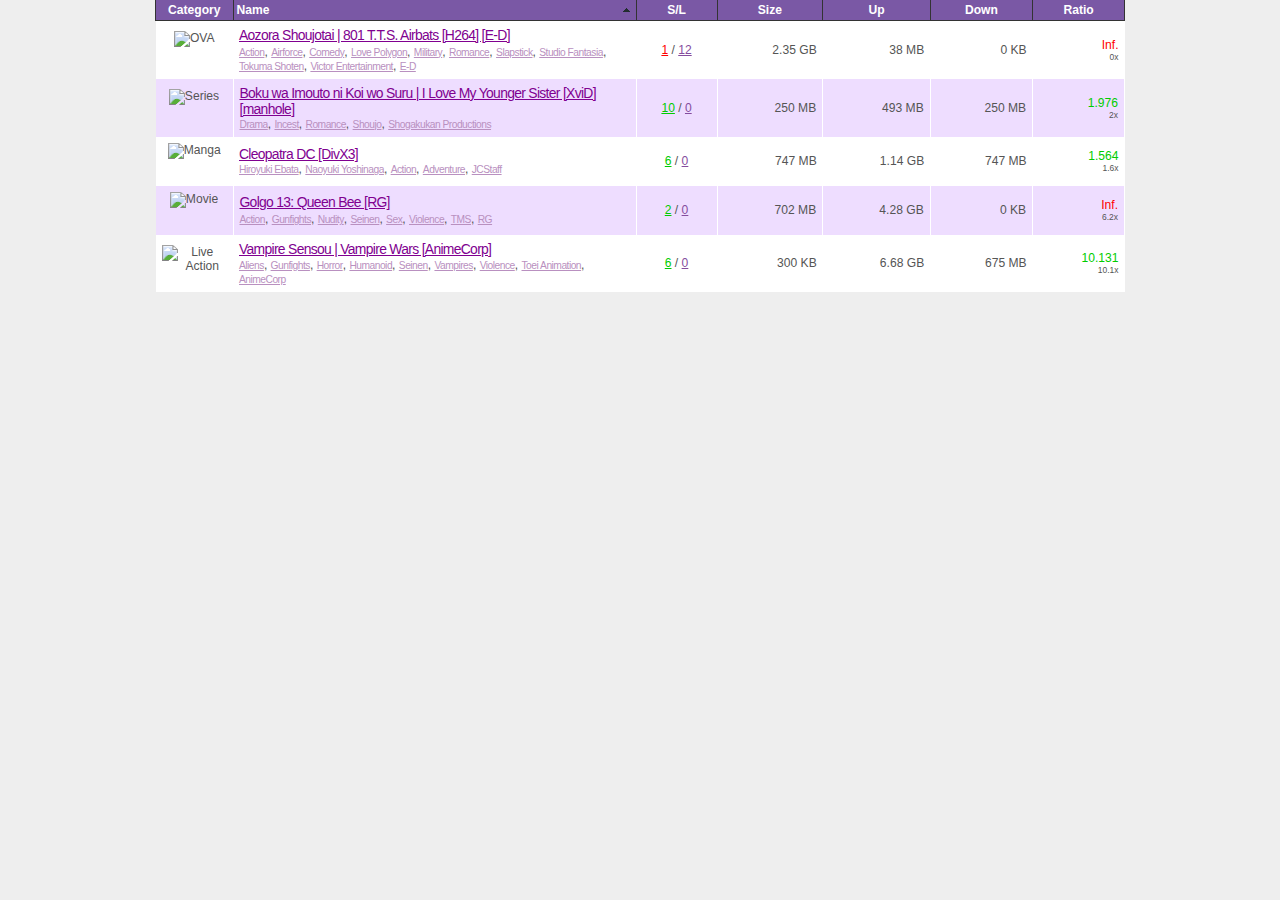
==== index.html @ 51ceb21c "sort by name, descending, by default" ====
<!DOCTYPE HTML PUBLIC "-//W3C//DTD XHTML 1.0 Strict//EN" "http://www.w3.org/TR/xhtml1/DTD/xhtml1-strict.dtd">
<html xmlns="http://www.w3.org/1999/xhtml"><head>


	<title>BakaBT - Anime - Bittorrent - Download - Public Tracker</title>
	<script type="text/Javascript" src="files/jquery.js"></script>
	<script type="text/Javascript" src="files/jquery.tablesorter.min.js"></script>
	<link rel="stylesheet" type="text/css" href="files/common2.css" media="all">
	<style type="text/css">
		th.headerSortUp {
			background-image: url('files/asc.gif') !important;
			background-position: right center;
			background-repeat: no-repeat;
		}
		th.headerSortDown {
			background-image: url('files/desc.gif') !important;
			background-position: right center;
			background-repeat: no-repeat;
		}
		th.size,
		th.transfer_up,
		th.transfer_down,
		th.ratio {
			text-align: center !important;
		}
	</style>
</head><body id="userdetails">

<div class="main">
	
<div class="torrents"><table class="torrents">
	<thead><tr>
<th class="category">Category</th><th class="name">Name</th><th class="peers">S/L</th><th class="size">Size</th><th class="transfer_up">Up</th><th class="transfer_down">Down</th><th class="ratio">Ratio</th>	</tr></thead><tbody>
	<tr class="alt0">
		<td class="category">
			<div class="t_149892">
				<img alt="OVA" title="OVA" class="icon ova_small">			</div>
		</td>
						<td class="name">
			<div class="tb_149892">
				<a class="title sort-data" href="http://www.bakabt.com/149892-aozora-shoujotai-801-t-t-s-airbats-h264-e-d.html">Aozora Shoujotai | 801 T.T.S. Airbats [H264] [E-D]</a>
			<img src="files/pixel.gif" class="icon multi" alt="Multiaudio" title="Multiaudio"><img src="files/pixel.gif" class="icon bonusbig" alt="Bonus" title="Bonus">				<a href="http://www.bakabt.com/edit.php?id=149892"><img class="icon torrent_edit" src="files/pixel.gif" alt="Edit Torrent Info" title="Edit Torrent Info"></a>
				<a href="http://www.bakabt.com/sandbox.php?id=149892"><img class="icon torrent_description" src="files/pixel.gif" alt="Edit Torrent Description" title="Edit Torrent Description"></a>
							</div>
						<span class="tags"><a href="http://www.bakabt.com/browse.php?keyword=Action&amp;hit=1">Action</a>, <a href="http://www.bakabt.com/browse.php?keyword=Airforce&amp;hit=1">Airforce</a>, <a href="http://www.bakabt.com/browse.php?keyword=Comedy&amp;hit=1">Comedy</a>, <a href="http://www.bakabt.com/browse.php?keyword=Love%20Polygon&amp;hit=1">Love Polygon</a>, <a href="http://www.bakabt.com/browse.php?keyword=Military&amp;hit=1">Military</a>, <a href="http://www.bakabt.com/browse.php?keyword=Romance&amp;hit=1">Romance</a>, <a href="http://www.bakabt.com/browse.php?keyword=Slapstick&amp;hit=1">Slapstick</a>, <a href="http://www.bakabt.com/browse.php?keyword=Studio%20Fantasia&amp;hit=1">Studio Fantasia</a>, <a href="http://www.bakabt.com/browse.php?keyword=Tokuma%20Shoten&amp;hit=1">Tokuma Shoten</a>, <a href="http://www.bakabt.com/browse.php?keyword=Victor%20Entertainment&amp;hit=1">Victor Entertainment</a>, <a href="http://www.bakabt.com/browse.php?keyword=E-D&amp;hit=1">E-D</a></span>
											</td>
					<td class="peers">
						<a href="http://www.bakabt.com/149892-aozora-shoujotai-801-t-t-s-airbats-h264-e-d.html" style="color: rgb(255, 0, 0);" class="sort-data">1</a> / <a href="http://www.bakabt.com/149892-aozora-shoujotai-801-t-t-s-airbats-h264-e-d.html">12</a></td>
						<td class="size"><span class="sort-data">2.35 GB</span></td>
						<td class="transfer_up"><span class="sort-data">38 MB</span></td>
						<td class="transfer_down"><span class="sort-data">0 KB</span></td>
						<td class="ratio"><span style="color: rgb(255, 0, 0);" class="sort-data">Inf.</span><sup>0x</sup></td>
					</tr>

	<tr class="alt1">
		<td class="category">
			<div class="t_128088">
				<img alt="Series" title="OVA" class="icon ova_small">			</div>
		</td>
						<td class="name">
			<div class="tb_128088">
				<a class="title" href="http://www.bakabt.com/128088-boku-wa-imouto-ni-koi-wo-suru-i-love-my-younger-sister-xvid-manhole.html">Boku wa Imouto ni Koi wo Suru | I Love My Younger Sister [XviD] [manhole]</a>
							<a href="http://www.bakabt.com/edit.php?id=128088"><img class="icon torrent_edit" src="files/pixel.gif" alt="Edit Torrent Info" title="Edit Torrent Info"></a>
				<a href="http://www.bakabt.com/sandbox.php?id=128088"><img class="icon torrent_description" src="files/pixel.gif" alt="Edit Torrent Description" title="Edit Torrent Description"></a>
							</div>
						<span class="tags"><a href="http://www.bakabt.com/browse.php?keyword=Drama&amp;hit=1">Drama</a>, <a href="http://www.bakabt.com/browse.php?keyword=Incest&amp;hit=1">Incest</a>, <a href="http://www.bakabt.com/browse.php?keyword=Romance&amp;hit=1">Romance</a>, <a href="http://www.bakabt.com/browse.php?keyword=Shoujo&amp;hit=1">Shoujo</a>, <a href="http://www.bakabt.com/browse.php?keyword=Shogakukan%20Productions&amp;hit=1">Shogakukan Productions</a></span>
											</td>
					<td class="peers">
						<a href="http://www.bakabt.com/128088-boku-wa-imouto-ni-koi-wo-suru-i-love-my-younger-sister-xvid-manhole.html" style="color: rgb(0, 204, 0);">10</a> / <a href="http://www.bakabt.com/128088-boku-wa-imouto-ni-koi-wo-suru-i-love-my-younger-sister-xvid-manhole.html">0</a></td>
						<td class="size"><span class="sort-data">250 MB</span></td>
						<td class="transfer_up"><span class="sort-data">493 MB</span></td>
						<td class="transfer_down"><span class="sort-data">250 MB</span></td>
						<td class="ratio"><span style="color: rgb(0, 204, 0);" class="sort-data">1.976</span><sup>2x</sup></td>
					</tr>
	<tr class="alt0">
		<td class="category">
			<div class="t_127735">
				<img alt="Manga" title="OVA" class="icon ova_small">			</div>
		</td>
						<td class="name">
			<div class="tb_127735">
				<a class="title" href="http://www.bakabt.com/127735-cleopatra-dc-divx3.html">Cleopatra DC [DivX3]</a>
							<a href="http://www.bakabt.com/edit.php?id=127735"><img class="icon torrent_edit" src="files/pixel.gif" alt="Edit Torrent Info" title="Edit Torrent Info"></a>
				<a href="http://www.bakabt.com/sandbox.php?id=127735"><img class="icon torrent_description" src="files/pixel.gif" alt="Edit Torrent Description" title="Edit Torrent Description"></a>
							</div>
						<span class="tags"><a href="http://www.bakabt.com/browse.php?keyword=Hiroyuki%20Ebata&amp;hit=1">Hiroyuki Ebata</a>, <a href="http://www.bakabt.com/browse.php?keyword=Naoyuki%20Yoshinaga&amp;hit=1">Naoyuki Yoshinaga</a>, <a href="http://www.bakabt.com/browse.php?keyword=Action&amp;hit=1">Action</a>, <a href="http://www.bakabt.com/browse.php?keyword=Adventure&amp;hit=1">Adventure</a>, <a href="http://www.bakabt.com/browse.php?keyword=JCStaff&amp;hit=1">JCStaff</a></span>
											</td>
					<td class="peers">
						<a href="http://www.bakabt.com/127735-cleopatra-dc-divx3.html" style="color: rgb(0, 204, 0);">6</a> / <a href="http://www.bakabt.com/127735-cleopatra-dc-divx3.html">0</a></td>
						<td class="size"><span class="sort-data">747 MB</span></td>
						<td class="transfer_up"><span class="sort-data">1.14 GB</span></td>
						<td class="transfer_down"><span class="sort-data">747 MB</span></td>
						<td class="ratio"><span style="color: rgb(0, 204, 0);" class="sort-data">1.564</span><sup>1.6x</sup></td>
					</tr>
	<tr class="alt1">
		<td class="category">
			<div class="t_11923">
				<img alt="Movie" title="Movie" class="icon movie_small">			</div>
		</td>
						<td class="name">
			<div class="tb_11923">
				<a class="title" href="http://www.bakabt.com/11923-golgo-13-queen-bee-rg.html">Golgo 13: Queen Bee [RG]</a>
			<img src="files/pixel.gif" class="icon multi" alt="Multiaudio" title="Multiaudio"><img src="files/pixel.gif" class="icon bonusbig" alt="Bonus" title="Bonus">				<a href="http://www.bakabt.com/edit.php?id=11923"><img class="icon torrent_edit" src="files/pixel.gif" alt="Edit Torrent Info" title="Edit Torrent Info"></a>
				<a href="http://www.bakabt.com/sandbox.php?id=11923"><img class="icon torrent_description" src="files/pixel.gif" alt="Edit Torrent Description" title="Edit Torrent Description"></a>
							</div>
						<span class="tags"><a href="http://www.bakabt.com/browse.php?keyword=Action&amp;hit=1">Action</a>, <a href="http://www.bakabt.com/browse.php?keyword=Gunfights&amp;hit=1">Gunfights</a>, <a href="http://www.bakabt.com/browse.php?keyword=Nudity&amp;hit=1">Nudity</a>, <a href="http://www.bakabt.com/browse.php?keyword=Seinen&amp;hit=1">Seinen</a>, <a href="http://www.bakabt.com/browse.php?keyword=Sex&amp;hit=1">Sex</a>, <a href="http://www.bakabt.com/browse.php?keyword=Violence&amp;hit=1">Violence</a>, <a href="http://www.bakabt.com/browse.php?keyword=TMS&amp;hit=1">TMS</a>, <a href="http://www.bakabt.com/browse.php?keyword=RG&amp;hit=1">RG</a></span>
											</td>
					<td class="peers">
						<a href="http://www.bakabt.com/11923-golgo-13-queen-bee-rg.html" style="color: rgb(0, 204, 0);">2</a> / <a href="http://www.bakabt.com/11923-golgo-13-queen-bee-rg.html">0</a></td>
						<td class="size"><span class="sort-data">702 MB</span></td>
						<td class="transfer_up"><span class="sort-data">4.28 GB</span></td>
						<td class="transfer_down"><span class="sort-data">0 KB</span></td>
						<td class="ratio"><span style="color: rgb(255, 0, 0);" class="sort-data">Inf.</span><sup>6.2x</sup></td>
					</tr>
	<tr class="alt0">
		<td class="category">
			<div class="t_127184">
				<img alt="Live Action" title="OVA" class="icon ova_small">			</div>
		</td>
		<td class="name">
			<div class="tb_127184">
				<a class="title" href="http://www.bakabt.com/127184-vampire-sensou-vampire-wars-animecorp.html">Vampire Sensou | Vampire Wars [AnimeCorp]</a>
				<img src="files/pixel.gif" class="icon multi" alt="Multiaudio" title="Multiaudio">
				<a href="http://www.bakabt.com/edit.php?id=127184"><img class="icon torrent_edit" src="files/pixel.gif" alt="Edit Torrent Info" title="Edit Torrent Info"></a>
				<a href="http://www.bakabt.com/sandbox.php?id=127184"><img class="icon torrent_description" src="files/pixel.gif" alt="Edit Torrent Description" title="Edit Torrent Description"></a>
			</div>
			<span class="tags"><a href="http://www.bakabt.com/browse.php?keyword=Aliens&amp;hit=1">Aliens</a>, <a href="http://www.bakabt.com/browse.php?keyword=Gunfights&amp;hit=1">Gunfights</a>, <a href="http://www.bakabt.com/browse.php?keyword=Horror&amp;hit=1">Horror</a>, <a href="http://www.bakabt.com/browse.php?keyword=Humanoid&amp;hit=1">Humanoid</a>, <a href="http://www.bakabt.com/browse.php?keyword=Seinen&amp;hit=1">Seinen</a>, <a href="http://www.bakabt.com/browse.php?keyword=Vampires&amp;hit=1">Vampires</a>, <a href="http://www.bakabt.com/browse.php?keyword=Violence&amp;hit=1">Violence</a>, <a href="http://www.bakabt.com/browse.php?keyword=Toei%20Animation&amp;hit=1">Toei Animation</a>, <a href="http://www.bakabt.com/browse.php?keyword=AnimeCorp&amp;hit=1">AnimeCorp</a></span>
		</td>
		<td class="peers">
			<a href="http://www.bakabt.com/127184-vampire-sensou-vampire-wars-animecorp.html" style="color: rgb(0, 204, 0);">6</a> / <a href="http://www.bakabt.com/127184-vampire-sensou-vampire-wars-animecorp.html">0</a>
		</td>
		<td class="size"><span class="sort-data">300 KB</span>
		</td>
		<td class="transfer_up"><span class="sort-data">6.68 GB</span>
		</td>
		<td class="transfer_down"><span class="sort-data">675 MB</span>
		</td>
		<td class="ratio"><span style="color: rgb(0, 204, 0);" class="sort-data">10.131</span><sup>10.1x</sup>
		</td>
	</tr>
</tbody></table></div>

<script language="Javascript" type="text/Javascript">
$.tablesorter.addParser({
	id: 'category',
	is: function(s) {
		return false;
	},
	format: function(s) {
		var match = $('img', s).attr('alt');
		return match;
	},
	type: 'text'
});
$.tablesorter.addParser({
	// set a unique id
	id: 'name',
	is: function(s) {
		// return false so this parser is not auto detected
		return false;
	},
	format: function(s) {
		// format your data for normalization
		var match = $('.title', s).html();
		return match;
	},
	// set type, either numeric or text
	type: 'text'
});
$.tablesorter.addParser({
	id: 'peers',
	is: function(s) {
		return false;
	},
	format: function(s) {
		// if we don't have a top-level element, jQuery can't parse the dom very well
		s = '<div>'+s+'</div>';
		var match = $('a', s).html();
		return match;
	},
	type: 'numeric'
});
$.tablesorter.addParser({
	id: 'filesize',
	is: function(s) {
		return false;
	},
	format: function(s) {
		var length = s.length;
		var number = s.substring(0, length-3);
		var units = s.substring(length-2, length);
		
		// convert to KB
		if(units == 'GB') {
			var number = number * 1048576;
		} else if (units == 'MB') {
			var number = number * 1024;
		}
		
		return number;
	},
	type: 'numeric'
});
$.tablesorter.addParser({
	id: 'ratio',
	is: function(s) {
		return false;
	},
	format: function(s) {
		var match = (s == 'Inf.') ? Number.POSITIVE_INFINITY : s;
		return match;
	},
	type: 'numeric'
});
$(document).ready(function() {
	$("table.torrents").tablesorter({
		headers: {
			0: { sorter: 'category' },
			1: { sorter: 'name' },
			2: { sorter: 'peers' },
			3: { sorter: 'filesize' },
			4: { sorter: 'filesize' },
			5: { sorter: 'filesize' },
			6: { sorter: 'ratio' }
		},
		sortList: [[1, 0]]
	});
	
	$("table.torrents").bind("sortEnd", function() {
		fix_table_colors('table.torrents');
	});
});

function fix_table_colors(identifier) {
	var rows = $(identifier + ' tbody tr');
	for (var i = 0; i < rows.length; i++) {
		$(rows[i]).attr('class', 'alt'+(i%2));
	}
};
</script>

</body></html>
---- files/common2.css ----
﻿body,textarea{font-family:"Trebuchet MS",sans-serif;font-size:11px}body{background:#eee url(/images/bg.jpg) repeat 20px 20px;color:#000}*{margin:0px;padding:0px}p{padding-top:5px;padding-bottom:5px;text-align:justify}#content ul li,ol
li{margin-left:20px}#upper_header{background-color:#000;background-image:url(/images/header_bg.png);height:23px;color:#aaa}#upper_header ul
li{float:left;padding:4px
10px 0px;list-style-type:none;width:auto}#upper_header ul li
a{text-decoration:none;color:#aaa;vertical-align:top}#upper_header ul li a:hover{color:#ccc}#upper_header
#welcomeback{float:right !important}#headbar
#head_statistics{float:right !important;cursor:pointer}#headbar #head_statistics
span{margin-left:10px}#headbar #head_statistics span
span{margin-left:0px}#headbar #head_statistics span.uarr,.seeder_text{color:#0c0}#headbar #head_statistics span.darr,.leecher_text{color:#c00}#headbar #head_statistics
span.bonus{margin-left:5px;color:#ff8}ul.quicklinks{position:absolute;background-color:#000;border:1px
solid #333;list-style-image:none;list-style-position:outside;list-style-type:none;margin:0px;display:none;z-index:2}ul#admin_quicklinks{left:600px;top:20px;width:155px}ul#quicklinks{left:110px;top:165px;width:100px}ul.quicklinks
li{padding:0px
!important;clear:left}ul.quicklinks
a{display:block;padding:1px
1px 1px 7px !important;float:left}ul#admin_quicklinks
a.users_link{width:40px}ul.quicklinks a:hover{color:#ccc}ul#admin_quicklinks
input{width:95px;float:right;background-color:#111;color:#aaa;border:1px
solid #777;margin:1px;margin-right:5px;padding:1px}#headbar{background-color:#000;background-image:url(/images/header_bg.png);background-position: -0px -22px;height:26px;font-size:110%;color:#aaa}#headbar ul
li{float:left;padding:5px
10px 0px;list-style-type:none;width:auto}#headbar ul li
a{text-decoration:none;color:#aaa}#headbar ul li a:hover{color:#ccc}#upper_header ul li a.new,#headbar ul li
a.new{color:#cc9}#upper_header ul li a.new:hover,#headbar ul li a.new:hover{color:#ffc}#headbar
input{margin:0px;padding:0px;font-size:90%;border:1px
solid #aaa;background-color:#111;color:#ccc}div.pager{text-align:center;padding:5px}div.pager
a{color:#09c;letter-spacing: -0.1em;word-spacing: -0.2em}div.pager
a.selected{color:#000}#tab_outer{background:#ddd;float:left;width:930px;padding:5px}#tab_menu{float:left;width:170px}#tab_content{float:left;width:760px;background:#fff;min-height:50px}#userdetails
#tab_content{min-height:320px}#settings
#tab_content{min-height:190px}#tab_content
div{margin:5px}#tab_content div
div{margin:0px}#tab_menu
ul{margin-top:30px;list-style-image:none;list-style-position:outside;list-style-type:none}#tab_menu ul
li{margin-left:0px;font-size:110%}#tab_menu ul li
a{background:#eee;display:block;padding:5px
5px;color:#000;text-decoration:none;cursor:pointer}#tab_menu ul li.selected
a{background:#fff;color:#854c9e;font-weight:bold}#tab_menu ul li a:hover{color:#854c9e;background:#ccc}#banners
#content{padding:15px
0px;width:970px}#banners
#top_ad_random{padding:0px
15px 15px 15px}#banners
h2{padding:3px
15px}#banners
p{padding:5px
15px}#banners
div.banner_small{float:left;color:#fff;background:#000;text-align:center;padding:1px;line-height:12px;padding:1px
0px 3px 0px;margin-bottom:5px;margin-left:15px}#banners div.banner_small
img{cursor:pointer;width:300px;display:block;height:37px;margin-bottom:3px}#banners
div.banner{color:#fff;background:#000;text-align:center;overflow:hidden;margin-top:15px;width:970px;padding:1px
0px 5px 0px}#banners div.banner
img{cursor:pointer;display:block;height:120px;width:980px;margin-bottom:5px}#details
#tab_content{min-height:190px}#details #filelist,#details #attachments,#details #peerlist,#details
#related{display:none}#details
#filelist{position:relative}#details #filelist
span.crchash{font-size:9px;text-transform:uppercase;color:#090;font-weight:bold;font-family:Consolas,monospace}#details #filelist ul
li{list-style-type:none;margin-left:0px;padding:2px
0px}#details #filelist ul li
span.filesize{position:absolute;right:5px;color:#555}#details #filelist ul li
img{margin-left:0px;vertical-align:bottom}#details #filelist
ul{position:relative}#details #filelist ul li
ul{margin-left:20px;margin-top:2px}#details #filelist
li.folder{background-color:#ffd;border:1px
solid #ff9}#details #filelist
li.error{background-color:#fdd}#container{display:none;border:1px
solid #555;background-color:#fff;width:450px;position:absolute;left:0px;top:0px;padding:10px}#details #rt_container,#details
#rc_container{display:none;border:1px
solid #555;background-color:#fff;width:450px;position:absolute;left:0px;top:0px;padding:10px;left:50%}#details #rt_close_button,#details #rc_close_button,#close_button{float:right;cursor:pointer;font-weight:bold;font-size:90%}#details
h1{padding:0px}input{color:#555;padding:0px}textarea{color:#555}sup{font-size:70%}.border{border:1px
solid #555}.text{padding:2px;margin:1px}.button{padding:0px
1px}form{margin:0px}td{vertical-align:top}img{border:0px}a{color:#854c9e;text-decoration:underline}a:hover{color:#102;text-decoration:none}h3{font-size:1.3em;padding-top:5px;padding-bottom:5px}h2{font-size:1.6em;padding-top:5px;padding-bottom:5px}h1{font-size:2.0em;padding-top:5px;padding-bottom:5px}h1,h2,h3,h4{letter-spacing: -0.05em}div.approved{color:#595;cursor:pointer}div.disapproved{color:#955}div.disnew{color:#995}a.a_button{display:block;border:1px
solid #000;color:#fff;background-image:url(/images/tablehead.png);padding:3px
30px;margin:10px
2px 2px 2px;float:left;text-decoration:none;text-align:center}#keywords_container
a{cursor:pointer;font-weight:bold;background-color:#ddf;color:#000;text-decoration:none}#keywords_container a:hover{background-color:#ccf}div.suggestion{text-align:center;font-size:120%;margin-top:10px;margin-bottom:10px;padding:5px;background-color:#EDF;border:1px
solid #D1A2FF}div.suggestion
a{font-weight:bold}img.icon{background:url(/images/icons2.png) no-repeat;vertical-align:middle}img.overlay{background:url(/images/icons2.png) no-repeat;position:relative;left: -24px;top: -37px}div.box_clear{text-align:center;margin-top:5px;margin-bottom:5px;padding:5px}div.box_purple{text-align:center;margin-top:5px;margin-bottom:5px;padding:5px;background-color:#edf;border:1px
solid #854C9E}div.box_grey{margin-top:5px;margin-bottom:5px;padding:5px;background-color:#eee;border:1px
solid #ccc}div.box_red{margin-top:5px;margin-bottom:5px;padding:5px;background-color:#ECD5D8;color:#BC2A4D;border:1px
solid #BC2A4D}div.box_red
h2{padding:0px}.info{background-color:#ddd;border:1px
solid #fff;margin-top:10px;padding:5px;clear:both}.main{width:970px;margin:auto;background-image:url(/images/bg2.png);background-position:left;background-repeat:repeat-y;padding:0px
5px;position:relative}#head{height:120px;background-repeat:repeat-x}.clear{clear:both}#content{width:940px;min-height:400px;padding:15px;background-color:#fff;border-bottom:1px solid #ccc}#disclaimer{padding:5px;width:980px;margin:0px
auto}#disclaimer
p{text-align:center}#browse
fieldset{background-color:#EDF;border:1px
solid #D1A2FF;text-align:center;padding:0
0 8px;clear:both;height:34px}#browse fieldset
div.search{float:left;margin-left:15px;margin-top:8px}#browse fieldset
input#thesearchbutton{cursor:pointer;height:26px;border:1px
solid #D1A2FF}#browse fieldset
input#thesearchbox{background-position:5px center;padding:4px
10px 4px 27px;width:760px;border:1px
solid #D1A2FF}#searchform input.search,#browse fieldset
input#thesearchbox{background-image:url(/images/search.gif);background-repeat:no-repeat}#browse fieldset
input{background-color:#FFF;border-width:0;font-size:1.2em;font-weight:bold;padding:5px
10px}#searchform{position:absolute;bottom:0px;right:0px;padding:2px;background-color:#111;border-top:1px solid #000;border-left:1px solid #000}#searchform
input.search{background-position:left center;padding:1px
1px 1px 17px;background-color:#fff;color:#7A58A5;border:2px
solid #000;width:90px;font-size:1.1em;margin:0px;height:15px;width:90px}#searchform
input.button{border:1px
solid #000 !important;padding:1px;margin:0px;height:19px;width:50px}.sublink,div.torrents table td.adopt a,div.torrents table td.adopt
tt{font-size:90%;color:#09c}.alt0{background-color:#fff}.alt1{background-color:#edf}.changed{background-color:#fcc}.alt0y{background-color:#ffd}.alt1y{background-color:#eed}.left{text-align:left}.right{text-align:right}.error,.red{color:#a00}.grey{color:#888}.pending,.blue{color:#09c}.warning,.yellow{color:#aa0}.success,.green{color:#0a0}.modlink,.red2{color:#f00}.newstext{background-color:#eee;color:#333;padding:5px
5px 35px 5px}.newstitle{background-color:#333;color:#fff;font-weight:bold;padding:5px}.newsmod{background-color:#eee;text-align:right;padding:2px}.newsmod
a{color:#F00}.userdetailinfo,.userdetailinfosmall{border:1px
solid #333;border-collapse:collapse}.userdetailinfo,.userdetailinfosmall
th{background-color:#eee;border:1px
solid #333}.userdetailinfo
td{background-color:#fff;padding:5px;border:1px
solid #333}.userdetailinfosmall
td{background-color:#fff;border:1px
solid #333}#topten
div.block{width:450px;float:left;margin-right:10px;min-height:320px}table.default,table.default_no_border{width:100%;border-collapse:collapse}table.default th,table.default_no_border
th{border-width:0px;background-color:#7A58A5;color:#fff;padding:4px}table.default th a,table.default_no_border th
a{color:#fff}table.default td,table.default_no_border
td{border-width:0px;padding:4px}table.default
th{border:1px
solid #333}table.default
td{border:1px
solid #aaa}table.only_vertical
td{border-bottom-width:0px;border-top-width:0px;padding:2px}table.red_border{border:5px
solid #a00}div.searchcloud{text-align:justify;margin-top:10px;background-color:#eef;padding:10px
5px;border:1px
solid #09C}div.searchcloud span,div.searchcloud
a{margin-left: .5em;margin-right: .5em}div.searchcloud
span{font-weight:bold}div.searchcloud
a{color:#09c;text-decoration:none;white-space:nowrap}div.searchcloud a:hover{text-decoration:underline}div.download_link{margin:10px}div.download_link
a{display:block;float:left;background-image:url(/images/download_icon_mid.png);height:37px;min-width:500px;text-decoration:none}div.download_link
img{float:left}div.download_link
span.download_text{margin:5px
20px 0px 10px;float:left;display:block;margin-top:5px;color:#fff;line-height:11px;font-weight:bold}div.download_link
span.download_size{color:#c4f673}div.download_link
span.infohash{margin-left:10px;float:left;display:block;color:#c4f673;font-size:80%}div.download_link
span{cursor:pointer}div.browse_filter,div.browse_filter
a{color:#09C}div.browse_filter,div.browse_filter
table{margin:0
auto}div.browse_filter
td{padding:0;text-align:left;white-space:nowrap}div.browse_filter
input.checkbox{margin:2px;vertical-align:top}.checkbox{margin-bottom:1px;margin-left:15px;margin-right:2px}div.torrents
table{padding:0px;border-collapse:collapse;color:#555;width:100%;border-width:0px;font-size:1.1em}div.torrents table
td{padding:6px;border:0px
solid #fff;vertical-align:middle}div.torrents table tr.alt1
td{border-right:1px solid #fff}div.torrents table
th{white-space:nowrap;padding:3px;background-color:#7A58A5;background-image:url(/images/tablehead.png);color:#fff;border:1px
solid #333;border-top-width:0px}div.torrents table th
a{color:#fff}div.torrents table
img{vertical-align:middle}div.torrents table
a.title{color:#800090;font-size:115%;letter-spacing: -0.05em}div.torrents table tr.torrent_alt
td{font-size:85%;padding:0px
3px 1px 3px;border-top-width:0px}div.torrents table tr.torrent_alt td
a.alt_title{color:#a57cbe;letter-spacing: -0.05em}div.torrents table td.category,div.torrents table
th.category{text-align:center}div.torrents table td.status,div.torrents table
th.status{text-align:center}div.torrents table td.name,div.torrents table
th.name{text-align:left}div.torrents table td.adopt,div.torrents table
th.adopt{text-align:center}div.torrents table td.tt,div.torrents table
th.tt{text-align:center}div.torrents table td.files,div.torrents table
th.files{text-align:center}div.torrents table td.comments,div.torrents table
th.comments{text-align:center}div.torrents table td.added,div.torrents table
th.added{text-align:center}div.torrents table td.size,div.torrents table
th.size{text-align:right}div.torrents table td.transfer_up,div.torrents table
th.transfer_up{text-align:right}div.torrents table td.transfer_down,div.torrents table
th.transfer_down{text-align:right}div.torrents table td.torrent,div.torrents table
th.torrent{text-align:right}div.torrents table td.peers,div.torrents table
th.peers{text-align:center}div.torrents table td.ratio,div.torrents table
th.ratio{text-align:right}div.torrents table td.owner,div.torrents table
th.owner{text-align:center}div.torrents table td.idle,div.torrents table
th.idle{text-align:right}div.torrents table td.ratio
sup{display:block}div.torrents table td.added,div.torrents table td.size,div.torrents table td.transfer_up,div.torrents table td.transfer_down,div.torrents table td.torrent,div.torrents table td.peers,div.torrents table
td.idle{white-space:nowrap}div.torrents table td.added,div.torrents table td.owner
a{font-size:90%}div.torrents table
td.category{width:65px}div.torrents table td.category
div{height:37px;overflow:hidden}div.torrents table td.name img.torrent_edit,div.torrents table td.name
img.torrent_description{float:right}div.torrents table
td.name{width:520px}#browse div.torrents table
td.name{width:470px}#userdetails div.torrents table
td.name{width:390px}.tags
a{color:#b990c0;font-size:85%;letter-spacing: -0.05em}span.highlight{color:#5288CC}div.quote{border:1px
#444 dotted;padding:4px;min-height:20px}div.quote,div.quote div.quote div.quote,div.quote div.quote div.quote div.quote
div.quote{background:#f6eeff}div.quote div.quote,div.quote div.quote div.quote div.quote,div.quote div.quote div.quote div.quote div.quote
div.quote{background:#ffeef6}div.quoteheader{font-weight:bold}div.quoteheader
a{text-decoration:none}div.codeheader{font-weight:bold}div.code{padding:1px;max-height:500px;width:95%;overflow:auto;background:#eee;border:1px
solid #999;font-size:90%}div.code pre
br{display:none}ul.staff
li{margin:10px;font-size:110%}ul.staff
img{vertical-align:middle;margin-right:10px;width:50px}div.part{border:1px
dotted #999;margin:5px;padding:5px
10px}div.faq ul.toc
a{color:#09c;font-size:110%}#news{float:left;width:680px}#news
div.comment_wrap{width:680px;border:0px}#news
div.comment_body{width:570px}#column_B{float:left;width:240px;margin-right:10px}#column_B
div.stats_out{border:0px
solid #eee}#column_B
div.stats{background-color:#fff;padding:5px;margin:0px}#column_B h1,#column_B h2,#column_B
h3{color:#854C9E;font-size:500%;font-variant:small-caps;font-family:Cambria,TimesNewRoman;padding:0px;line-height:100%}#column_B
h1{font-size:500%;text-align:center}#column_B
h2{font-size:340%;text-align:center}#column_B
h3{font-size:155%}#column_B h3
a{text-decoration:none}#column_B h3 a:hover{text-decoration:underline}#column_B
li{margin-left:0px !important;list-style-type:none;margin:7px
0px !important}#column_B
div.column_B_body{background:#f6eeff;padding:5px;margin-top:10px}#column_B div.faq
a{color:#f00}#info_short{display:block}#info{display:none}#keywords_suggest{display:none;position:absolute;width:400px;height:100px;border:1px
solid;overflow:auto;background-color:#fff;padding:2px}#skyscraper_ad{float:right;margin-top:169px}#top_ad_random{margin:auto;text-align:center;padding-bottom:15px}#header_left{float:left;text-align:left;position:relative;height:120px;width:50px}#header_mid{float:left;width:745px;height:120px;cursor:pointer}#header_right{float:right;text-align:right;position:relative;height:120px;width:175px;color:#9f5578}#rss{position:absolute;top:5px;left:5px}#rss
img{vertical-align:middle}#donate{position:absolute;top:5px;right:5px}#donate
a{color:#fff}#login
span{color:#999;font-size:90%}#moderator_links_outer{background-color:#fff;height:23px}#admin_links,#moderator_links{padding:5px;float:right;background-color:#55f;color:#fff;font-weight:bold}#admin_links a,#moderator_links
a{color:#fff;font-weight:bold}#moderator_links{background-color:#f55}#tab_content #leeching,#tab_content #uploaded,#tab_content #seeded,#tab_content #leeched_inc,#tab_content #leeched,#tab_content #bookmarks,#tab_content #wishlist,#tab_content #notify,#tab_content
#comment{display:none}.comment_wrap{background-color:#EDF;float:left;clear:left;width:918px;margin:2px
0px 2px 0px;padding:10px;border:1px
solid #d1a2ff}.comment_avatar{float:left;width:100px;text-align:center;vertical-align:middle;margin-right:5px;overflow:hidden}.comment_avatar
img{max-width:100px;max-height:100px}.comment_header,.comment_body{width:808px;float:right;clear:right;vertical-align:top}.comment_body{text-align:justify}.comment_wrap
h2{font-size:180%;font-weight:bold;padding:0px;font-family:Cambria,TimesNewRoman}.comment_wrap
h2{text-decoration:none}.comment_wrap h2 a:hover{text-decoration:underline}.comment_wrap h2
span{font-size:60%;font-weight:normal;letter-spacing:0}.comment_wrap h2 span
span{font-size:100%}.comment_wrap
em{color:#925C8D;margin-top: -2px;display:block;margin-bottom:5px}.comment_no_user{color:#666}.comment_mod{float:right;clear:right;vertical-align:top}.comment_mod
a{background-color:#f6eeff;display:block;float:left;margin-left:3px;padding:1px
9px 0px 5px;text-decoration:none}.comment_mod a:hover{background-color:#eee;color:#0a0}.comment_foot{float:left;clear:both;padding-top:15px}table.userstats{margin:15px
0px 5px 0px;border:1px
solid #d1a2ff}table.userstats
td{background-color:#F6EEFF;padding:5px}table.userstats{background-color:#dabff5}.details_user_ava{padding-top:10px;text-align:center}#edit
.desc_edit_note{background-color:#ff9;padding:2px;color:#aaa;border:1px
solid #aaa;border-bottom-width:0px;width:934px;margin-top:10px}#edit
.desc_edit{border:1px
solid #aaa;border-top-width:0px;margin-top:0px;width:938px}#edit
#tab_content{min-height:160px}#description_container{margin-bottom:5px;clear:both}#description_iframe{width:940px;overflow:hidden}#description_title{float:left}#related_torrents ul
li{list-style-type:none;margin-left:2px}#related_torrents h3,#related_torrents
a{padding:0px}#related_torrents{float:right;max-width:380px;font-size:0.9em;background-color:#eee;padding:10px
15px;margin-bottom:10px}#screenshots{background:#ddd;padding:5px;text-align:center;margin-bottom:5px}#screenshots a:hover
img{border-color:#fff}#screenshots a
img{border:3px
solid #000;margin:2px;border-bottom-width:10px;margin:2px;max-width:300px;max-height:300px}#screenshots
p{text-align:center}div.note{background-color:#ffc;border:1px
solid #999;color:#777;margin:5px
5px 0px 5px !important;padding:5px
5px 5px 25px;background-image:url(/images/help.png);background-repeat:no-repeat;background-position:3px center}#sandbox
div.note{margin:0px
0px 5px 0px !important}div#sandbox_quickselect{float:right}div#sandbox_quickselect
select{max-width:200px}div#sandbox_quickselect
option{margin-left:5px}div#sandbox_quickselect
option.italic{font-style:italic}div#sandbox_buttons{float:left}div.media
a{display:block;float:left;background-color:#444;color:#fff;padding:5px;margin:3px;width:170px;height:250px;text-decoration:none;text-align:center}div.media a
img{opacity:0.8;filter:alpha(opacity=80)}div.media a:hover{background-color:#222;color:#fff}div.media a:hover
img{opacity:1.0;filter:alpha(opacity=100)}div.media a:hover
div{background-color:#000}div.media
img{max-width:164px;max-height:200px}div.media
span{font-weight:bold}div.media a
div{width:164px;height:208px;background-color:#222;display:table-cell;padding:3px;vertical-align:middle}img.unknown{background-position: -92px -206px;width:16px;height:16px}img.accept{background-position: -0px -0px;width:16px;height:16px}img.accept_grey{background-position: -0px -16px;width:16px;height:16px}img.accept_red{background-position: -0px -32px;width:16px;height:16px}img.accept_yellow{background-position: -0px -48px;width:16px;height:16px}img.admin{background-position: -0px -64px;width:16px;height:16px}img.arrow_down{background-position: -0px -80px;width:13px;height:13px}img.arrow_down_light{background-position: -0px -93px;width:13px;height:13px}img.artbook_small{background-position: -68px -0px;width:65px;height:37px}img.attach{background-position: -0px -106px;width:16px;height:16px}img.bonus{background-position: -0px -122px;width:11px;height:11px}img.bonusbig{background-position: -0px -133px;width:16px;height:16px}img.bonusbig_grey{background-position: -0px -149px;width:16px;height:16px}img.bookmark{background-position: -0px -165px;width:16px;height:16px}img.bullet_toggle_minus{background-position: -0px -181px;width:16px;height:16px}img.bullet_toggle_plus{background-position: -0px -197px;width:16px;height:16px}img.cake{background-position: -0px -213px;width:16px;height:16px}img.comment{background-position: -0px -229px;width:16px;height:16px}img.comments_add{background-position: -0px -245px;width:16px;height:16px}img.comment_delete{background-position: -0px -261px;width:16px;height:16px}img.comment_edit{background-position: -0px -277px;width:16px;height:16px}img.compress{background-position: -0px -293px;width:16px;height:16px}img.crc{background-position: -0px -309px;width:15px;height:15px}img.cross{background-position: -0px -324px;width:16px;height:16px}img.donate{background-position: -68px -37px;width:74px;height:21px}img.donator{background-position: -0px -340px;width:11px;height:11px}img.donatorbig{background-position: -0px -351px;width:16px;height:16px}img.download_icon_left{background-position: -68px -58px;width:32px;height:37px}img.download_icon_right{background-position: -100px -58px;width:5px;height:37px}img.drive_go{background-position: -0px -367px;width:16px;height:16px}img.error{background-position: -0px -383px;width:16px;height:16px}img.exclamation{background-position: -0px -399px;width:16px;height:16px}img.exclamation_gray{background-position: -0px -415px;width:16px;height:16px}img.files{background-position: -0px -431px;width:16px;height:16px}img.firefox{background-position: -0px -447px;width:15px;height:15px}img.folder{background-position: -0px -462px;width:16px;height:16px}img.group{background-position: -0px -478px;width:16px;height:16px}img.hd{background-position: -20px -0px;width:24px;height:16px}img.hd_grey{background-position: -20px -16px;width:24px;height:16px}img.help{background-position: -20px -32px;width:16px;height:16px}img.hentai{background-position: -20px -48px;width:16px;height:16px}img.hentai_grey{background-position: -20px -64px;width:16px;height:16px}img.h_live_small{background-position: -68px -95px;width:65px;height:37px}img.h_manga_small{background-position: -68px -132px;width:65px;height:37px}img.h_ova_small{background-position: -68px -169px;width:65px;height:37px}img.h_series_small{background-position: -68px -206px;width:65px;height:37px}img.image{background-position: -20px -80px;width:16px;height:16px}img.incomplete{background-position: -20px -96px;width:16px;height:17px}img.incomplete_grey{background-position: -20px -113px;width:16px;height:17px}img.key{background-position: -20px -130px;width:16px;height:16px}img.leeched{background-position: -20px -146px;width:16px;height:16px}img.leeched_inc{background-position: -20px -162px;width:16px;height:16px}img.leeching{background-position: -20px -178px;width:16px;height:16px}img.link{background-position: -20px -194px;width:16px;height:16px}img.live_small{background-position: -68px -243px;width:65px;height:37px}img.lossless{background-position: -20px -210px;width:17px;height:17px}img.lossless_grey{background-position: -20px -227px;width:17px;height:17px}img.manga_small{background-position: -68px -280px;width:65px;height:37px}img.message{background-position: -20px -244px;width:16px;height:16px}img.message_delete{background-position: -20px -260px;width:16px;height:16px}img.message_edit{background-position: -20px -276px;width:16px;height:16px}img.message_go{background-position: -20px -292px;width:16px;height:16px}img.message_open{background-position: -20px -308px;width:16px;height:16px}img.mkv{background-position: -20px -324px;width:15px;height:15px}img.moderator{background-position: -20px -339px;width:16px;height:16px}img.movie_small{background-position: -68px -317px;width:65px;height:37px}img.mp4{background-position: -20px -355px;width:12px;height:15px}img.mpc{background-position: -20px -370px;width:15px;height:15px}img.multi{background-position: -20px -385px;width:24px;height:14px}img.multi_grey{background-position: -20px -399px;width:24px;height:14px}img.music{background-position: -20px -413px;width:16px;height:16px}img.musicvideo_small{background-position: -68px -354px;width:65px;height:37px}img.new{background-position: -20px -429px;width:16px;height:16px}img.nfo{background-position: -20px -445px;width:12px;height:15px}img.notify{background-position: -20px -460px;width:16px;height:16px}img.notify_gray{background-position: -20px -476px;width:16px;height:16px}img.ogg{background-position: -44px -0px;width:15px;height:15px}img.ost_small{background-position: -68px -391px;width:65px;height:37px}img.ova_small{background-position: -68px -428px;width:65px;height:37px}img.photo{background-position: -44px -15px;width:16px;height:16px}img.piechart{background-position: -44px -31px;width:16px;height:16px}img.rar{background-position: -44px -47px;width:18px;height:15px}img.report{background-position: -44px -62px;width:16px;height:16px}img.report_delete{background-position: -44px -78px;width:16px;height:16px}img.rss{background-position: -44px -94px;width:16px;height:16px}img.search{background-position: -44px -110px;width:16px;height:16px}img.seeded{background-position: -44px -126px;width:16px;height:16px}img.seeding{background-position: -44px -142px;width:16px;height:16px}img.series_small{background-position: -68px -465px;width:65px;height:37px}img.settings{background-position: -44px -158px;width:16px;height:16px}img.star{background-position: -44px -174px;width:16px;height:16px}img.star_gray{background-position: -44px -190px;width:16px;height:16px}img.sub{background-position: -44px -206px;width:13px;height:15px}img.torrent_attach{background-position: -44px -221px;width:16px;height:16px}img.torrent_delete{background-position: -44px -237px;width:16px;height:16px}img.torrent_description{background-position: -44px -253px;width:16px;height:16px}img.torrent_edit{background-position: -44px -269px;width:16px;height:16px}img.torrent_grant{background-position: -44px -285px;width:16px;height:16px}img.torrent_reject{background-position: -44px -301px;width:16px;height:16px}img.torrent_settings{background-position: -44px -317px;width:16px;height:16px}img.torrent_swap{background-position: -44px -333px;width:16px;height:16px}img.txt{background-position: -44px -349px;width:13px;height:15px}img.unknown{background-position: -44px -364px;width:16px;height:16px}img.uploaded{background-position: -44px -380px;width:16px;height:16px}img.uploader{background-position: -44px -396px;width:16px;height:16px}img.user{background-position: -44px -412px;width:16px;height:16px}img.warned{background-position: -44px -428px;width:13px;height:11px}img.warnedbig{background-position: -44px -439px;width:16px;height:16px}img.wishlist{background-position: -44px -455px;width:16px;height:16px}img.wishlist_gray{background-position: -44px -471px;width:16px;height:16px}img.add_comment{background-image:url(/images/add_comment.png);width:100px;height:28px}img.default_avatar{background-image:url(/images/default_avatar.gif)}img.system{background-image:url(/images/system.png)}#jquery-overlay{position:absolute;top:0;left:0;z-index:90;width:100%;height:500px;background-color:#000}#jquery-lightbox{position:absolute;top:0;left:0;width:100%;z-index:100;text-align:center;line-height:0}#jquery-lightbox a
img{border:none}#lightbox-container-image-box{position:relative;background-color:#000;width:250px;height:250px;margin:0
auto}#lightbox-container-image{padding:10px}#lightbox-loading{position:absolute;top:40%;left:0%;height:25%;width:100%;text-align:center;line-height:0}#lightbox-nav{position:absolute;top:0;left:0;height:100%;width:100%;z-index:10}#lightbox-container-image-box>#lightbox-nav{left:0}#lightbox-nav
a{outline:none}#lightbox-nav-btnPrev,#lightbox-nav-btnNext{width:49%;height:100%;zoom:1;display:block}#lightbox-nav-btnPrev{left:0;float:left}#lightbox-nav-btnNext{right:0;float:right}#lightbox-container-image-data-box{font:10px Verdana,Helvetica,sans-serif;background-color:#000;margin:0
auto;line-height:1.4em;overflow:auto;width:100%;padding:0
10px 0}#lightbox-container-image-data{padding:0
10px;color:#A067B9}#lightbox-container-image-data #lightbox-image-details{width:70%;float:left;text-align:left}#lightbox-image-details-caption{font-weight:bold}#lightbox-image-details-currentNumber{display:block;clear:left;padding-bottom:1.0em}#lightbox-secNav-btnClose{width:66px;float:right;padding-bottom:0.7em}
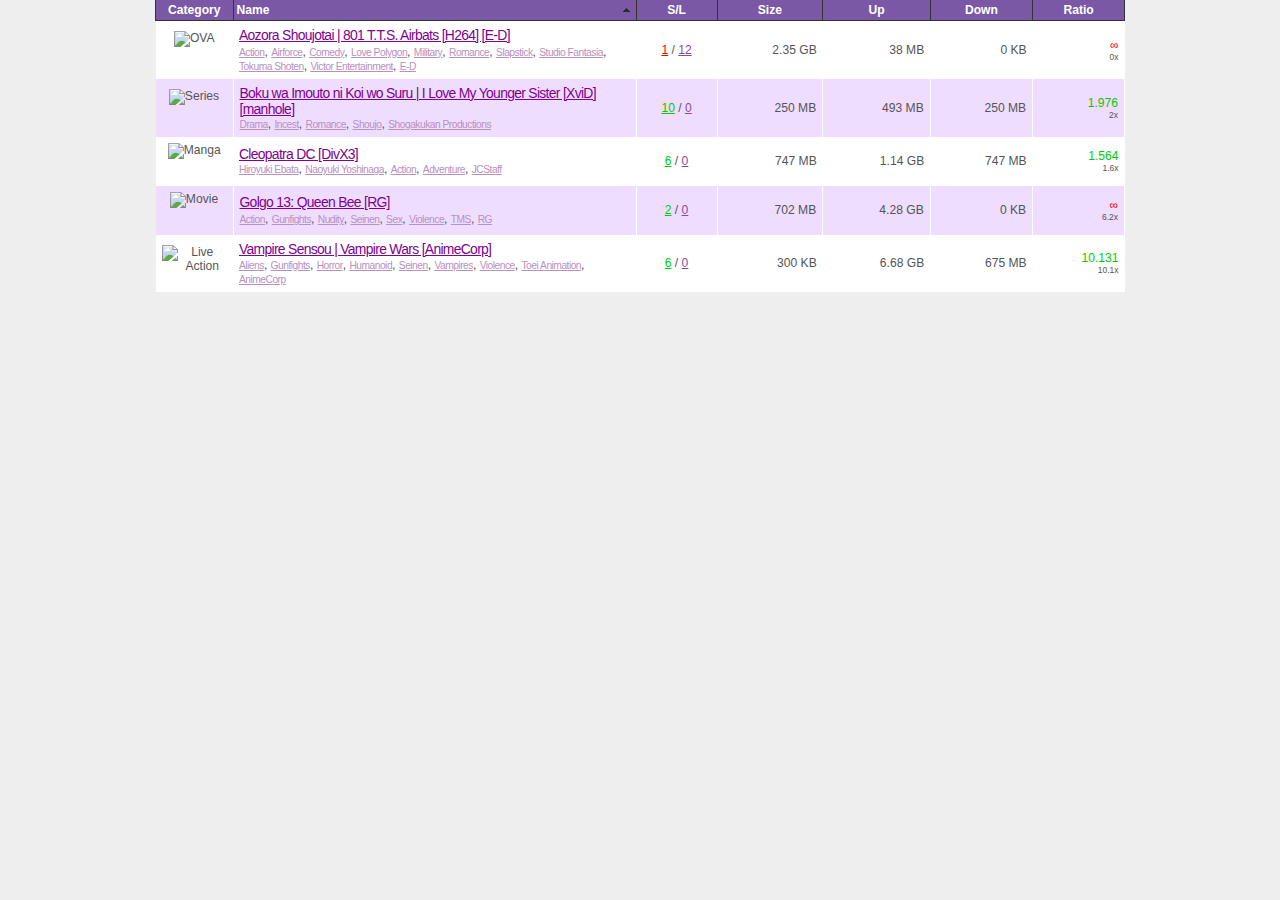
==== commit ceed045b: "sort on infinity symbol, rather than "Inf."" ====
--- a/index.html
+++ b/index.html
@@ -1,6 +1,6 @@
 <!DOCTYPE HTML PUBLIC "-//W3C//DTD XHTML 1.0 Strict//EN" "http://www.w3.org/TR/xhtml1/DTD/xhtml1-strict.dtd">
 <html xmlns="http://www.w3.org/1999/xhtml"><head>
-
+	<meta http-equiv="content-type" content="text/html; charset=UTF-8" />
 
 	<title>BakaBT - Anime - Bittorrent - Download - Public Tracker</title>
 	<script type="text/Javascript" src="files/jquery.js"></script>
@@ -23,6 +23,10 @@
 		th.ratio {
 			text-align: center !important;
 		}
+		.torrents th:hover {
+			cursor: pointer;
+			cursor: hand;
+		}
 	</style>
 </head><body id="userdetails">
 
@@ -49,7 +53,7 @@
 						<td class="size"><span class="sort-data">2.35 GB</span></td>
 						<td class="transfer_up"><span class="sort-data">38 MB</span></td>
 						<td class="transfer_down"><span class="sort-data">0 KB</span></td>
-						<td class="ratio"><span style="color: rgb(255, 0, 0);" class="sort-data">Inf.</span><sup>0x</sup></td>
+						<td class="ratio"><span style="color: rgb(255, 0, 0);" class="sort-data">∞</span><sup>0x</sup></td>
 					</tr>
 
 	<tr class="alt1">
@@ -110,7 +114,7 @@
 						<td class="size"><span class="sort-data">702 MB</span></td>
 						<td class="transfer_up"><span class="sort-data">4.28 GB</span></td>
 						<td class="transfer_down"><span class="sort-data">0 KB</span></td>
-						<td class="ratio"><span style="color: rgb(255, 0, 0);" class="sort-data">Inf.</span><sup>6.2x</sup></td>
+						<td class="ratio"><span style="color: rgb(255, 0, 0);" class="sort-data">∞</span><sup>6.2x</sup></td>
 					</tr>
 	<tr class="alt0">
 		<td class="category">
@@ -207,7 +211,7 @@
 		return false;
 	},
 	format: function(s) {
-		var match = (s == 'Inf.') ? Number.POSITIVE_INFINITY : s;
+		var match = (s == '∞') ? Number.POSITIVE_INFINITY : s;
 		return match;
 	},
 	type: 'numeric'
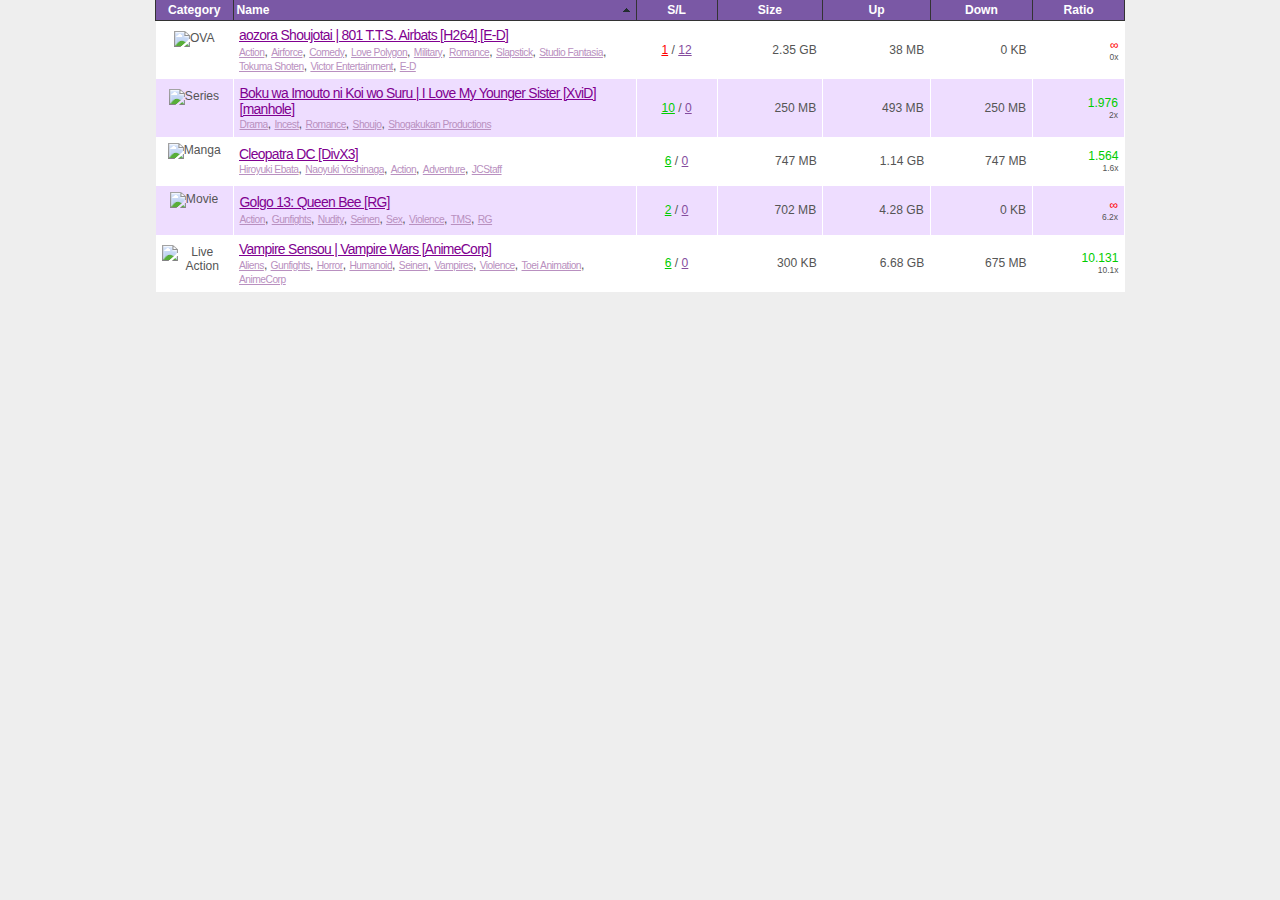
==== commit 5f381e29: "sort titles case-insensitively" ====
--- a/index.html
+++ b/index.html
@@ -42,7 +42,7 @@
 		</td>
 						<td class="name">
 			<div class="tb_149892">
-				<a class="title sort-data" href="http://www.bakabt.com/149892-aozora-shoujotai-801-t-t-s-airbats-h264-e-d.html">Aozora Shoujotai | 801 T.T.S. Airbats [H264] [E-D]</a>
+				<a class="title sort-data" href="http://www.bakabt.com/149892-aozora-shoujotai-801-t-t-s-airbats-h264-e-d.html">aozora Shoujotai | 801 T.T.S. Airbats [H264] [E-D]</a>
 			<img src="files/pixel.gif" class="icon multi" alt="Multiaudio" title="Multiaudio"><img src="files/pixel.gif" class="icon bonusbig" alt="Bonus" title="Bonus">				<a href="http://www.bakabt.com/edit.php?id=149892"><img class="icon torrent_edit" src="files/pixel.gif" alt="Edit Torrent Info" title="Edit Torrent Info"></a>
 				<a href="http://www.bakabt.com/sandbox.php?id=149892"><img class="icon torrent_description" src="files/pixel.gif" alt="Edit Torrent Description" title="Edit Torrent Description"></a>
 							</div>
@@ -166,7 +166,7 @@
 	format: function(s) {
 		// format your data for normalization
 		var match = $('.title', s).html();
-		return match;
+		return match.toLocaleLowerCase();
 	},
 	// set type, either numeric or text
 	type: 'text'
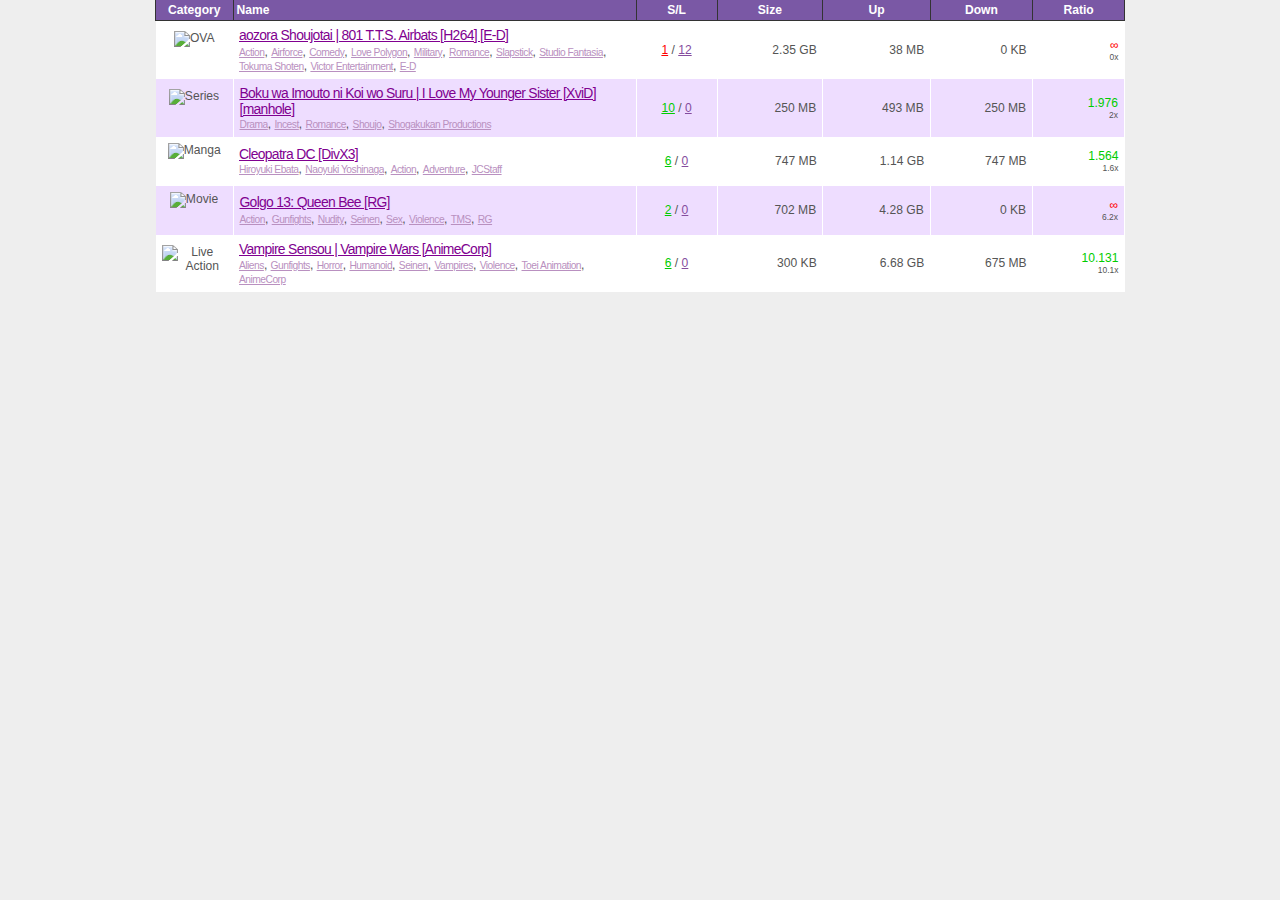
==== commit 05e079df: "okay, let's try turning off fun auto-extraction" ====
--- a/index.html
+++ b/index.html
@@ -151,6 +151,8 @@
 		return false;
 	},
 	format: function(s) {
+		// if we don't have a top-level element, jQuery can't parse the dom very well
+		s = '<div>'+s+'</div>';
 		var match = $('img', s).attr('alt');
 		return match;
 	},
@@ -164,6 +166,7 @@
 		return false;
 	},
 	format: function(s) {
+		s = '<div>'+s+'</div>';
 		// format your data for normalization
 		var match = $('.title', s).html();
 		return match.toLocaleLowerCase();
@@ -177,7 +180,6 @@
 		return false;
 	},
 	format: function(s) {
-		// if we don't have a top-level element, jQuery can't parse the dom very well
 		s = '<div>'+s+'</div>';
 		var match = $('a', s).html();
 		return match;
@@ -227,10 +229,14 @@
 			5: { sorter: 'filesize' },
 			6: { sorter: 'ratio' }
 		},
+		textExtraction: function(node) { return node; },
 		sortList: [[1, 0]]
 	});
 	
 	$("table.torrents").bind("sortEnd", function() {
+		// So, this will "fix" the colors on every table,
+		// even though we only need to fix one.
+		// This is a bit of a Bad Thing.
 		fix_table_colors('table.torrents');
 	});
 });
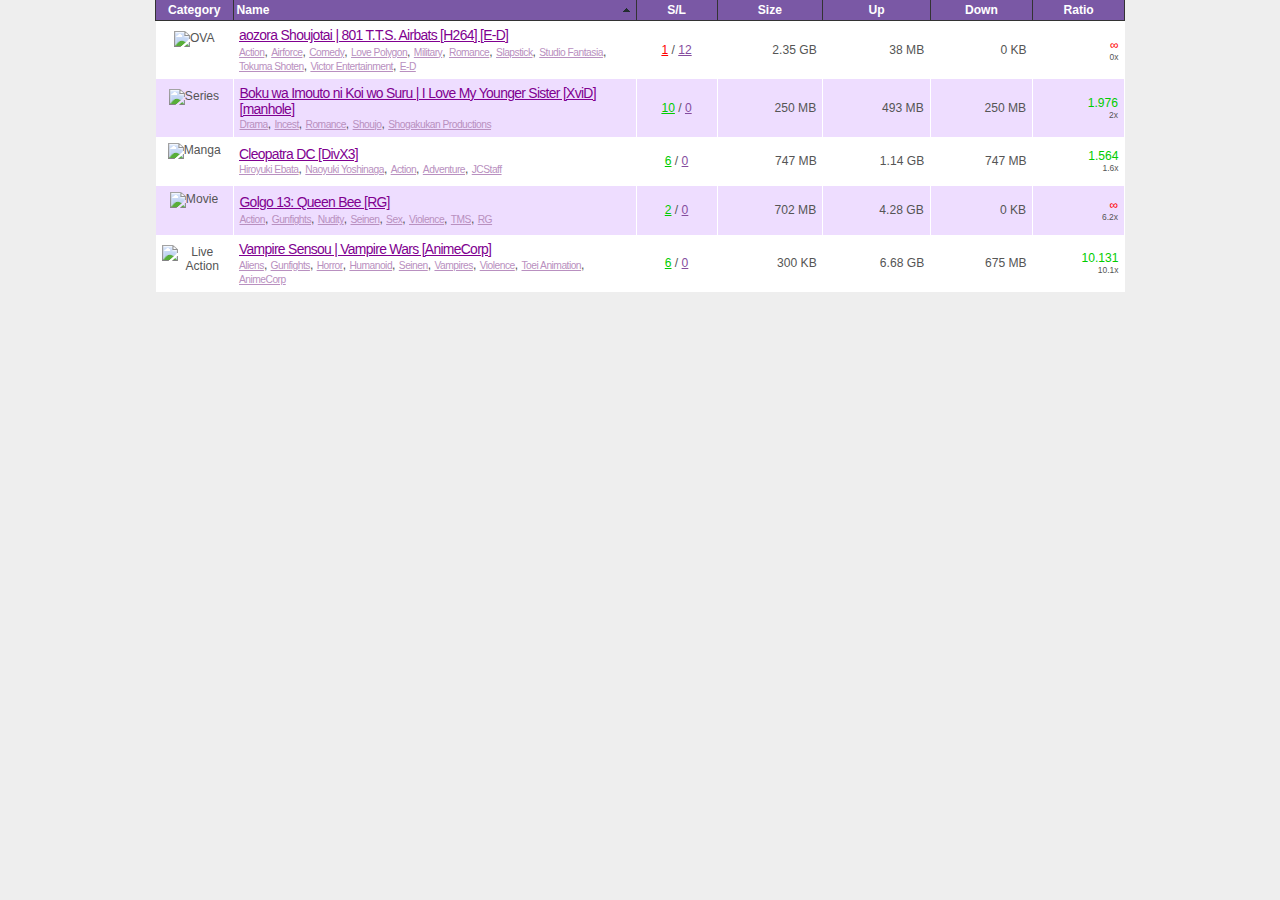
==== commit 930dd9c3: "don't use tablesorter's builtin text extraction" ====
--- a/index.html
+++ b/index.html
@@ -50,9 +50,9 @@
 											</td>
 					<td class="peers">
 						<a href="http://www.bakabt.com/149892-aozora-shoujotai-801-t-t-s-airbats-h264-e-d.html" style="color: rgb(255, 0, 0);" class="sort-data">1</a> / <a href="http://www.bakabt.com/149892-aozora-shoujotai-801-t-t-s-airbats-h264-e-d.html">12</a></td>
-						<td class="size"><span class="sort-data">2.35 GB</span></td>
-						<td class="transfer_up"><span class="sort-data">38 MB</span></td>
-						<td class="transfer_down"><span class="sort-data">0 KB</span></td>
+						<td class="size">2.35 GB</td>
+						<td class="transfer_up">38 MB</td>
+						<td class="transfer_down">0 KB</td>
 						<td class="ratio"><span style="color: rgb(255, 0, 0);" class="sort-data">∞</span><sup>0x</sup></td>
 					</tr>
 
@@ -71,9 +71,9 @@
 											</td>
 					<td class="peers">
 						<a href="http://www.bakabt.com/128088-boku-wa-imouto-ni-koi-wo-suru-i-love-my-younger-sister-xvid-manhole.html" style="color: rgb(0, 204, 0);">10</a> / <a href="http://www.bakabt.com/128088-boku-wa-imouto-ni-koi-wo-suru-i-love-my-younger-sister-xvid-manhole.html">0</a></td>
-						<td class="size"><span class="sort-data">250 MB</span></td>
-						<td class="transfer_up"><span class="sort-data">493 MB</span></td>
-						<td class="transfer_down"><span class="sort-data">250 MB</span></td>
+						<td class="size">250 MB</td>
+						<td class="transfer_up">493 MB</td>
+						<td class="transfer_down">250 MB</td>
 						<td class="ratio"><span style="color: rgb(0, 204, 0);" class="sort-data">1.976</span><sup>2x</sup></td>
 					</tr>
 	<tr class="alt0">
@@ -91,9 +91,9 @@
 											</td>
 					<td class="peers">
 						<a href="http://www.bakabt.com/127735-cleopatra-dc-divx3.html" style="color: rgb(0, 204, 0);">6</a> / <a href="http://www.bakabt.com/127735-cleopatra-dc-divx3.html">0</a></td>
-						<td class="size"><span class="sort-data">747 MB</span></td>
-						<td class="transfer_up"><span class="sort-data">1.14 GB</span></td>
-						<td class="transfer_down"><span class="sort-data">747 MB</span></td>
+						<td class="size">747 MB</td>
+						<td class="transfer_up">1.14 GB</td>
+						<td class="transfer_down">747 MB</td>
 						<td class="ratio"><span style="color: rgb(0, 204, 0);" class="sort-data">1.564</span><sup>1.6x</sup></td>
 					</tr>
 	<tr class="alt1">
@@ -111,9 +111,9 @@
 											</td>
 					<td class="peers">
 						<a href="http://www.bakabt.com/11923-golgo-13-queen-bee-rg.html" style="color: rgb(0, 204, 0);">2</a> / <a href="http://www.bakabt.com/11923-golgo-13-queen-bee-rg.html">0</a></td>
-						<td class="size"><span class="sort-data">702 MB</span></td>
-						<td class="transfer_up"><span class="sort-data">4.28 GB</span></td>
-						<td class="transfer_down"><span class="sort-data">0 KB</span></td>
+						<td class="size">702 MB</td>
+						<td class="transfer_up">4.28 GB</td>
+						<td class="transfer_down">0 KB</td>
 						<td class="ratio"><span style="color: rgb(255, 0, 0);" class="sort-data">∞</span><sup>6.2x</sup></td>
 					</tr>
 	<tr class="alt0">
@@ -133,12 +133,9 @@
 		<td class="peers">
 			<a href="http://www.bakabt.com/127184-vampire-sensou-vampire-wars-animecorp.html" style="color: rgb(0, 204, 0);">6</a> / <a href="http://www.bakabt.com/127184-vampire-sensou-vampire-wars-animecorp.html">0</a>
 		</td>
-		<td class="size"><span class="sort-data">300 KB</span>
-		</td>
-		<td class="transfer_up"><span class="sort-data">6.68 GB</span>
-		</td>
-		<td class="transfer_down"><span class="sort-data">675 MB</span>
-		</td>
+		<td class="size">300 KB</td>
+		<td class="transfer_up">6.68 GB</td>
+		<td class="transfer_down">675 MB</td>
 		<td class="ratio"><span style="color: rgb(0, 204, 0);" class="sort-data">10.131</span><sup>10.1x</sup>
 		</td>
 	</tr>
@@ -213,6 +210,8 @@
 		return false;
 	},
 	format: function(s) {
+		s = '<div>'+s+'</div>';
+		s = $(s).children()[0].innerHTML;
 		var match = (s == '∞') ? Number.POSITIVE_INFINITY : s;
 		return match;
 	},
@@ -229,7 +228,7 @@
 			5: { sorter: 'filesize' },
 			6: { sorter: 'ratio' }
 		},
-		textExtraction: function(node) { return node; },
+		textExtraction: function(node) { return node.innerHTML; }, // turn off "smart" extraction, since it behaves differently in IE
 		sortList: [[1, 0]]
 	});
 	
